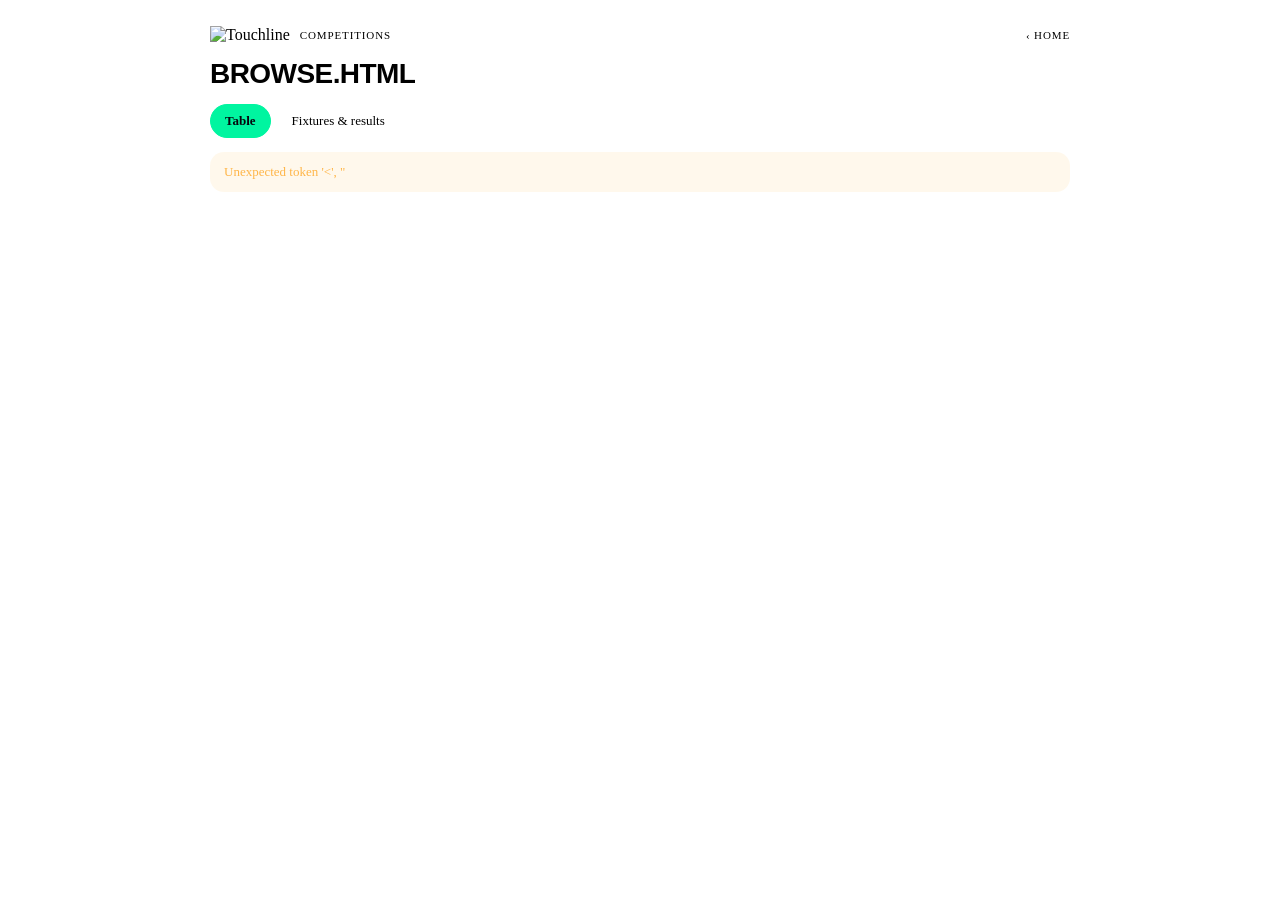
==== frontend/browse.html @ 7d9c3869 "Switch live data to football-data.org v4 (FOOTBALL_DATA_KEY): provider facade + adapter, competition" ====
<!doctype html><html lang="en-GB"><head><meta charset="utf-8"><meta name="viewport" content="width=device-width,initial-scale=1,viewport-fit=cover">
<title>Touchline · Competitions</title><link rel="icon" href="/static/brand/favicon.svg"><link rel="stylesheet" href="/static/brand/theme.css">
<style>
.wrap{max-width:860px;margin:0 auto;padding:18px 16px 60px}
.hd{display:flex;align-items:center;gap:10px;margin-bottom:14px}.hd img{height:28px}.sp{flex:1}
a{color:inherit;text-decoration:none}
.glass{background:linear-gradient(160deg,#ffffff0d,#ffffff04);border:1px solid #ffffff14;border-radius:18px;backdrop-filter:blur(14px)}
.press{transition:transform .25s var(--ease),border-color .25s}.press:active{transform:scale(.97)}.press:hover{border-color:#00F5A055}
h1{font:600 28px "Space Grotesk",sans-serif;margin:6px 0 2px;letter-spacing:-.02em}.sub{color:var(--mut);font-size:13px;margin:0 0 14px}
.grid{display:grid;grid-template-columns:repeat(auto-fill,minmax(150px,1fr));gap:10px}
.comp{padding:14px;display:flex;flex-direction:column;gap:8px;animation:up .5s var(--ease) both}.comp img{height:34px;width:34px;object-fit:contain;filter:drop-shadow(0 0 10px #2DE2FF33)}
.comp b{font:600 15px "Space Grotesk"}.comp span{color:var(--mut);font-size:12px}
.tabs{display:flex;gap:6px;margin:10px 0 14px}.tab{padding:8px 14px;border-radius:999px;border:1px solid #ffffff1a;cursor:pointer;font-size:13px}
.tab.on{background:#00F5A0;color:#05070D;border-color:#00F5A0;font-weight:600}
table{width:100%;border-collapse:collapse;font-size:13px}th{color:var(--mut);font-weight:500;text-align:right;padding:6px 4px}th:nth-child(2){text-align:left}
td{padding:8px 4px;border-top:1px solid #ffffff0d;text-align:right}td:nth-child(2){text-align:left}td img{height:18px;width:18px;vertical-align:middle;margin-right:8px;object-fit:contain}
tr.el td:nth-child(2){color:#00F5A0}td.pts{font-weight:700;color:#fff}
.m{display:flex;align-items:center;gap:10px;padding:12px 14px;margin-bottom:8px;animation:up .4s var(--ease) both}.m .t{flex:1;display:grid;gap:4px}.m img{height:18px;width:18px;object-fit:contain;vertical-align:middle;margin-right:6px}
.m .s{font:700 16px "Space Grotesk";min-width:54px;text-align:center}.k{color:var(--mut);font-size:11px;letter-spacing:.08em;text-transform:uppercase}
.tag{font-size:11px;padding:3px 8px;border-radius:999px;background:#2DE2FF1a;color:#2DE2FF}.tag.live{background:#FF4D6D22;color:#FF4D6D}.tag.ft{background:#ffffff10;color:var(--mut)}
.note{color:var(--mut);font-size:12px;margin-top:14px}.warn{padding:12px 14px;border-radius:14px;background:#FFB5471a;color:#FFB547;font-size:13px;margin-bottom:12px}
.thero{display:flex;gap:16px;align-items:center;padding:18px}.thero img{height:72px;width:72px;object-fit:contain;filter:drop-shadow(0 0 18px #00F5A044)}
.pl{display:grid;grid-template-columns:repeat(auto-fill,minmax(180px,1fr));gap:6px}.pl div{padding:8px 10px;font-size:13px}.pl small{color:var(--mut);display:block}
.skel{height:120px;border-radius:18px;background:linear-gradient(90deg,#ffffff08,#ffffff12,#ffffff08);background-size:200% 100%;animation:sh 1.4s infinite}
@keyframes sh{to{background-position:-200% 0}}@keyframes up{from{opacity:0;transform:translateY(10px)}}
</style></head><body><div class="wrap">
<div class="hd"><a href="/" class="press"><img src="/static/brand/mark.svg" alt="Touchline"></a><a href="/competitions" class="k press">Competitions</a><span class="sp"></span><a href="/" class="k press">‹ Home</a></div>
<div id="app"><div class="skel"></div></div></div>
<script>
const A=document.getElementById('app'),P=location.pathname.split('/').filter(Boolean);
const j=u=>fetch(u).then(async r=>{const d=await r.json();if(!r.ok)throw new Error(d.detail||r.status);return d});
const when=x=>new Date(x.kickoff_utc).toLocaleString('en-GB',{timeZone:'Europe/London',weekday:'short',day:'numeric',month:'short',hour:'2-digit',minute:'2-digit'})+' UK';
const tag=s=>s.phase==='live'||s.phase==='halftime'?`<span class="tag live">● ${s.label}</span>`:s.ended?`<span class="tag ft">${s.label}</span>`:`<span class="tag">${s.label}</span>`;
const team=t=>`<a href="/team/${t.id}"><img src="${t.logo||''}" alt="" onerror="this.style.visibility='hidden'">${t.name}</a>`;
const match=(x,i)=>`<div class="m glass" style="animation-delay:${i*.03}s"><div class="t"><span class="k">${x.round||x.league} · ${when(x)}</span>${team(x.home)}${team(x.away)}</div><div class="s">${x.state.phase==='upcoming'||x.state.phase==='prematch'?'–':(x.score[0]??'')+'–'+(x.score[1]??'')}</div><div>${tag(x.state)}<br><a class="k" href="/match/${x.fixture_id}">${x.state.ended?'Replay · What if ›':'Match centre ›'}</a></div></div>`;
const err=e=>`<div class="warn">${e.message}</div>`;
async function comps(){const d=await j('/api/competitions');
 A.innerHTML=`<h1>Competitions</h1><p class="sub">Real tables and fixtures from the top flights and Europe. Tap one to dive in.</p>${d.paused?'<div class="warn">Live feed paused: no live data key is set yet.</div>':''}
 <div class="grid">${d.competitions.map((c,i)=>`<a class="comp glass press" href="/competitions/${c.code}" style="animation-delay:${i*.04}s"><img src="${c.emblem}" alt="" onerror="this.style.visibility='hidden'"><b>${c.name}</b><span>${c.area}</span></a>`).join('')}</div><p class="note">${d.not_covered}</p>`}
async function comp(code){A.innerHTML=`<h1 id="ct">${code}</h1><p class="sub" id="cs"></p><div class="tabs"><span class="tab on" data-t="table">Table</span><span class="tab" data-t="fx">Fixtures &amp; results</span></div><div id="body"><div class="skel"></div></div>`;
 const show=async t=>{document.querySelectorAll('.tab').forEach(x=>x.classList.toggle('on',x.dataset.t===t));const B=document.getElementById('body');B.innerHTML='<div class="skel"></div>';
  try{if(t==='table'){const d=await j(`/api/competitions/${code}/standings`);document.getElementById('ct').textContent=d.competition||code;document.getElementById('cs').textContent=d.matchday?`Matchday ${d.matchday}`:'';
    B.innerHTML=d.tables.length?d.tables.map(tb=>`${tb.group?`<div class="k" style="margin:14px 0 4px">${tb.group}</div>`:''}<div class="glass" style="padding:6px 10px;overflow-x:auto"><table><tr><th>#</th><th>Club</th><th>P</th><th>W</th><th>D</th><th>L</th><th>GD</th><th>Pts</th></tr>${tb.rows.map(r=>`<tr class="${r.elite?'el':''}"><td>${r.pos}</td><td>${team(r.team)}</td><td>${r.played}</td><td>${r.won}</td><td>${r.draw}</td><td>${r.lost}</td><td>${r.gd>0?'+':''}${r.gd}</td><td class="pts">${r.pts}</td></tr>`).join('')}</table></div>`).join(''):'<p class="sub">No table for this competition (knockout format).</p>'}
   else{const d=await j(`/api/competitions/${code}/matches`);B.innerHTML=d.matches.length?d.matches.map(match).join(''):'<p class="sub">No matches in the next two weeks.</p>'}}catch(e){B.innerHTML=err(e)}};
 document.querySelectorAll('.tab').forEach(x=>x.onclick=()=>show(x.dataset.t));show('table')}
async function teamPage(id){try{const d=await j('/api/teams/'+id),t=d.team;const G={Goalkeeper:'Goalkeepers',Defender:'Defenders',Midfielder:'Midfielders',Attacker:'Forwards'};
 A.innerHTML=`<div class="thero glass"><img src="${t.logo||''}" alt=""><div><h1>${t.name}</h1><p class="sub" style="margin:0">${[t.venue,t.coach&&'Coach: '+t.coach,t.founded&&'Founded '+t.founded].filter(Boolean).join(' · ')}</p><div style="margin-top:6px">${t.competitions.map(c=>`<a class="tag" href="/competitions/${c}">${c}</a>`).join(' ')}</div></div></div>
 <div class="k" style="margin:18px 0 8px">Fixtures &amp; results</div>${d.matches.map(match).join('')||'<p class="sub">No recent or upcoming matches.</p>'}
 <div class="k" style="margin:18px 0 8px">Squad</div>${Object.keys(G).map(g=>{const ps=d.squad.filter(p=>p.position===g);return ps.length?`<div class="k" style="margin:10px 0 4px;color:#2DE2FF">${G[g]}</div><div class="pl">${ps.map(p=>`<div class="glass">${p.name}<small>${p.age?p.age+' yrs':''}</small></div>`).join('')}</div>`:''}).join('')||'<p class="sub">Squad not listed.</p>'}
 <p class="note">${d.squad_note}</p>`}catch(e){A.innerHTML=err(e)}}
(P[0]==='team'?teamPage(P[1]):P[1]?comp(P[1].toUpperCase()):comps()).catch(e=>A.innerHTML=err(e));
</script></body></html>
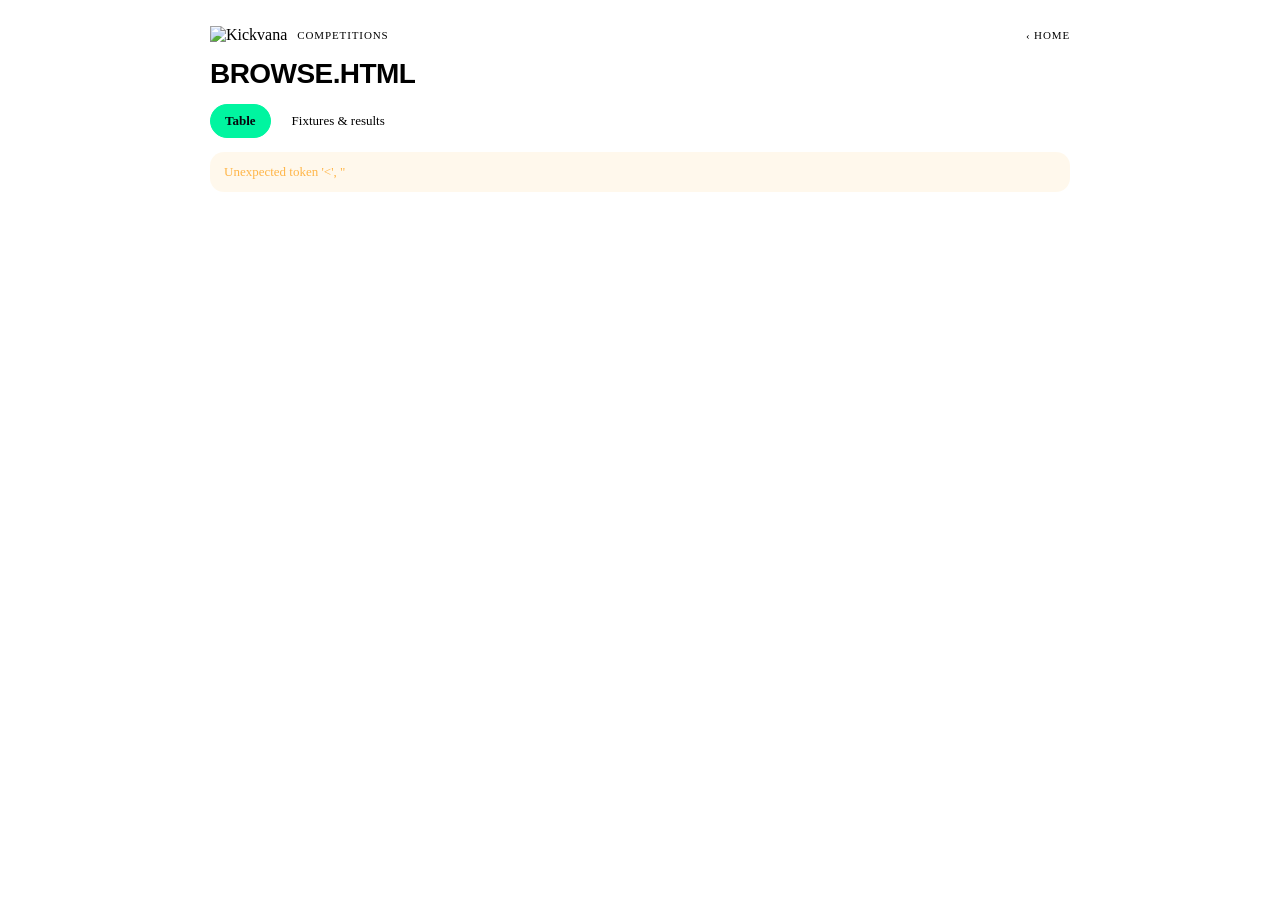
==== commit 3123dca3: "Rebrand to Kickvana" ====
--- a/frontend/browse.html
+++ b/frontend/browse.html
@@ -1,5 +1,5 @@
 <!doctype html><html lang="en-GB"><head><meta charset="utf-8"><meta name="viewport" content="width=device-width,initial-scale=1,viewport-fit=cover">
-<title>Touchline · Competitions</title><link rel="icon" href="/static/brand/favicon.svg"><link rel="stylesheet" href="/static/brand/theme.css">
+<title>Kickvana · Competitions</title><link rel="icon" href="/static/brand/favicon.svg"><link rel="stylesheet" href="/static/brand/theme.css">
 <style>
 .wrap{max-width:860px;margin:0 auto;padding:18px 16px 60px}
 .hd{display:flex;align-items:center;gap:10px;margin-bottom:14px}.hd img{height:28px}.sp{flex:1}
@@ -24,7 +24,7 @@
 .skel{height:120px;border-radius:18px;background:linear-gradient(90deg,#ffffff08,#ffffff12,#ffffff08);background-size:200% 100%;animation:sh 1.4s infinite}
 @keyframes sh{to{background-position:-200% 0}}@keyframes up{from{opacity:0;transform:translateY(10px)}}
 </style></head><body><div class="wrap">
-<div class="hd"><a href="/" class="press"><img src="/static/brand/mark.svg" alt="Touchline"></a><a href="/competitions" class="k press">Competitions</a><span class="sp"></span><a href="/" class="k press">‹ Home</a></div>
+<div class="hd"><a href="/" class="press"><img src="/static/brand/mark.svg" alt="Kickvana"></a><a href="/competitions" class="k press">Competitions</a><span class="sp"></span><a href="/" class="k press">‹ Home</a></div>
 <div id="app"><div class="skel"></div></div></div>
 <script>
 const A=document.getElementById('app'),P=location.pathname.split('/').filter(Boolean);
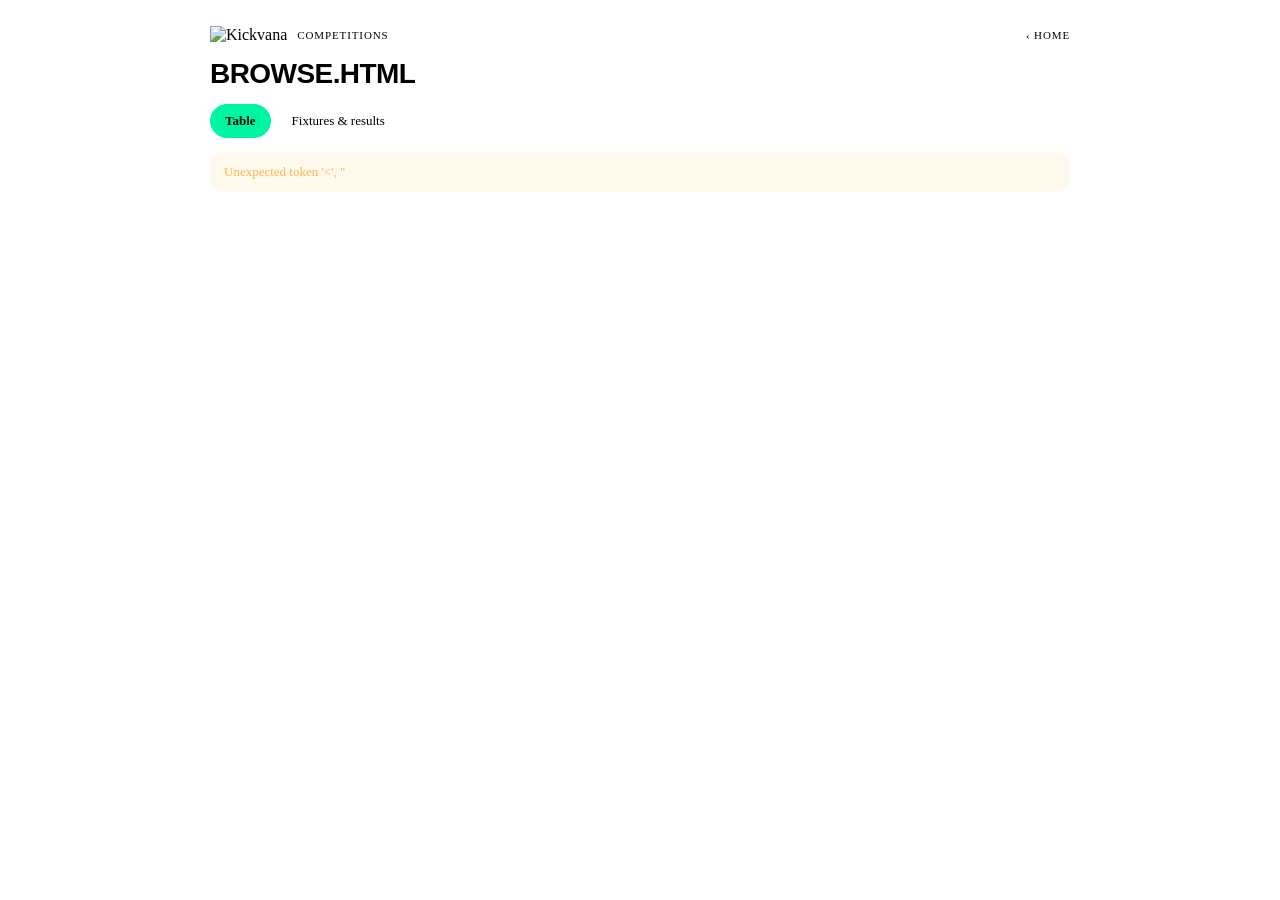
==== commit 8260aa8a: "Accessibility (skip links, focus, aria, keyboard, text size, reduced motion), offline service worker" ====
--- a/frontend/browse.html
+++ b/frontend/browse.html
@@ -23,7 +23,7 @@
 .pl{display:grid;grid-template-columns:repeat(auto-fill,minmax(180px,1fr));gap:6px}.pl div{padding:8px 10px;font-size:13px}.pl small{color:var(--mut);display:block}
 .skel{height:120px;border-radius:18px;background:linear-gradient(90deg,#ffffff08,#ffffff12,#ffffff08);background-size:200% 100%;animation:sh 1.4s infinite}
 @keyframes sh{to{background-position:-200% 0}}@keyframes up{from{opacity:0;transform:translateY(10px)}}
-</style></head><body><div class="wrap">
+</style><script src="/static/brand/a11y.js" defer></script></head><body><div class="wrap">
 <div class="hd"><a href="/" class="press"><img src="/static/brand/mark.svg" alt="Kickvana"></a><a href="/competitions" class="k press">Competitions</a><span class="sp"></span><a href="/" class="k press">‹ Home</a></div>
 <div id="app"><div class="skel"></div></div></div>
 <script>
